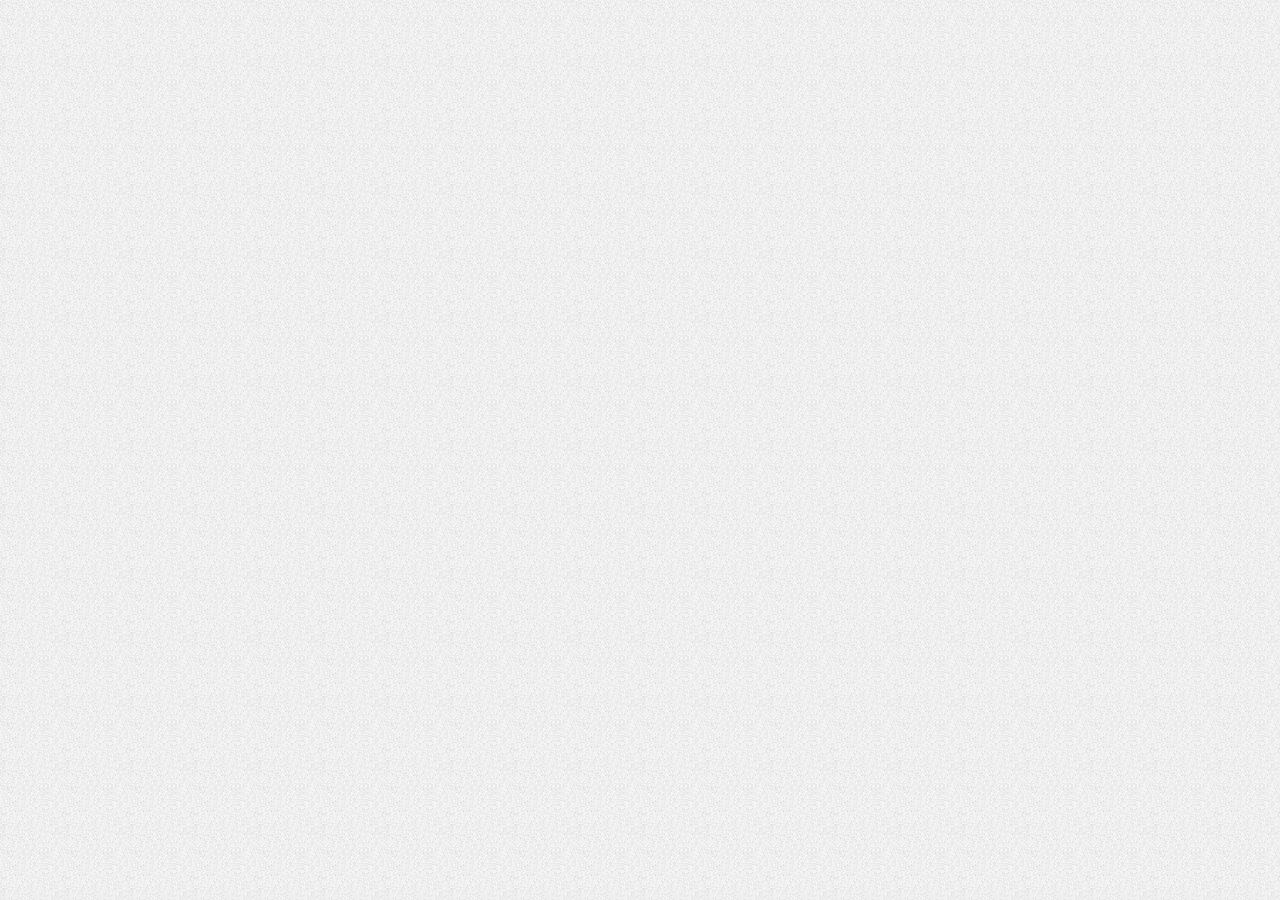
==== ui/view.html @ 33d932a0 "Add a graph viewer of the schema.  Still needs lots of work." ====
<!DOCTYPE html>
<html>
<head>
    <link rel="stylesheet" href="view.css" />
    <link rel="stylesheet" href="joint-0.9.0.min.css" />
    <script src="joint-0.9.0.min.js"></script>
    <script src="joint.layout.DirectedGraph.min.js"></script>
    <script src="joint.shapes.devs.min.js"></script>
    <script lang="javascript">
/* Came from the "uml" plug-in */
joint.shapes.schema = {};

joint.shapes.schema.Table = joint.shapes.basic.Generic.extend({
    markup: [
        '<g class="rotatable">',
          '<g class="scalable">',
            '<rect class="schema-table-name-rect"/><rect class="schema-table-columns-rect"/>',
          '</g>',
          '<text class="schema-table-name-text"/>',
        '</g>'
    ].join(''),

    defaults: joint.util.deepSupplement({
        type: 'schema.Table',
        attrs: {
            rect: { width: 200 },

            '.schema-table-name-rect': { stroke: 'black', 'stroke-width': 2, fill: {
                type: 'linearGradient',
                stops: [
                    { offset: '0%', color: '#0044e7' },
                    { offset: '100%', color: '#0034b1' },
                ] } },
            '.schema-table-columns-rect': { stroke: 'black', 'stroke-width': 2, fill: '#edf5fb' },

            '.schema-table-name-text': {
                'ref': '.schema-table-name-rect', 'ref-y': .5, 'ref-x': .5, 'text-anchor': 'middle', 'y-alignment': 'middle', 'font-weight': 'bold',
                'fill': 'black', 'font-size': 12,
                'font-family': 'Candara, Calibri, Segoe, "Segoe UI", Optima, Arial, sans-serif'
            }
        },

        name: [],
        columns: []

    }, joint.shapes.basic.Generic.prototype.defaults),

    initialize: function() {
        _.bindAll(this, 'updateRectangles');

        this.on('change:name change:columns', function() {
            this.updateRectangles();
            this.trigger('schema-update');
        });
        this.updateRectangles();
        joint.shapes.basic.Generic.prototype.initialize.apply(this, arguments);
    },

    getTableName: function() {
        return this.get('name');
    },

    updateRectangles: function() {
        var attrs = this.get('attrs');
        
        // Set the attributes for the name
        // The name is 1 line long, so the height is hard-coded to
        // 40.
        attrs['.schema-table-name-text'].text = this.getTableName();
        attrs['.schema-table-name-rect'].height = 40; // hard coded height
        
        // update the columns
        var offsetY = 40;
        var that = this;
        for (c in this.getEmbeddedCells()) {
            cell.translate(2, offsetY);
            offsetY += cell.size.height;
        }
    }

});

joint.shapes.schema.TableView = joint.dia.ElementView.extend({

    initialize: function() {
        joint.dia.ElementView.prototype.initialize.apply(this, arguments);

        this.model.on('schema-update', _.bind(function() {
            this.update();
            this.resize();
        }, this));
    }
});


joint.shapes.schema.ForeignKey = joint.dia.Link.extend({
    defaults: {
        type: 'schema.ForeignKey',
        attrs: {
            '.marker-target': { d: 'M 20 0 L 0 10 L 20 20 z', fill: 'black', stroke: 'black' },
        }
    }
});




function importfile(graph, filename) {
    $.get(filename, function (dom) {
        var tables = {};
        var columns = {};
        var edges = [];
        var column_list = [];
        var everything = [];
        
        $(dom).find('cell').each(function() {
            var el;
            var $cel = $(this);
            //console.log("cell " + $cel.attr("kind") + ", " + $cel.attr("id"));
            if ($cel.attr("kind") == "table") {
                el = new joint.shapes.schema.Table({
                    name: $cel.attr("name")
                });
                everything[everything.length] = el;
                tables[String($cel.attr("id"))] = {
                    name: $cel.attr("name"),
                    node: el
                };
                //console.log("tables[] = " + tables[String($cel.attr("id"))].name);
            } else if ($cel.attr("kind") == "column") {
                el = new joint.shapes.schema.Column({
                    name: $cel.attr("name"),
                    vtype: $cel.attr("type")
                });
                //console.log("-parent "+$cel.attr("parent"));
                everything[everything.length] = el;
                var col = {
                    tableid: String($cel.attr("parent")),
                    name: $cel.attr("name"),
                    vtype: $cel.attr("type"),
                    auto: $cel.attr("autoIncrement"),
                    node: el
                };
                columns[String($cel.attr("id"))] = col;
                column_list[column_list.length] = col;
            } else if ($cel.attr("kind") == "edge") {
                edges.push({
                    source: String($cel.attr("source")),
                    target: String($cel.attr("target"))
                });
            }
        });
        
        var i;
        for (i = 0; i < column_list.length; ++i) {
            var c = column_list[i];
            //console.log("c.tableid = " + c.tableid);
            //console.log("tables[] = " + tables[c.tableid]);
            tables[c.tableid].node.embed(c.node);
        }
        for (i = 0; i < edges.length; ++i) {
            var e = edges[i];
            var el = new joint.shapes.schema.ForeignKey({
                source: { id: columns[e.source].node },
                target: { id: columns[e.target].node }
            });
            everything.push(el);
        }
        
        graph.addCells(everything);
    });
}

$(document).ready(function () {
    var graph = new joint.dia.Graph;
    var paper = new joint.dia.Paper({
        el: $('#graph'),
        width: 600,
        height: 200,
        model: graph,
        gridSize: 10
    });
    
    
    
    graph.on('change:position', function(cell) {
        if (!! cell.type && cell.type !== 'schema.Table') {
            // don't allow edges and columns to be moved
            cell.set('position', cell.previous('position'));
        }
    });
    
    
    // Hard-coded name.  see genGraphXml.py
    importfile(graph, 'schema.graph.xml');
    
    // layout the boxes
    joint.layout.DirectedGraph.layout(graph, { setLinkVerticies: false });
});
    </script>
</head>
<body>
<div id="graph">
</div>
</body>
</html>
---- ui/view.css ----
body {
  width: 100%;
  height: 100%;
  margin: 0px;
  padding: 0px;
  background-image: url('background.png');
  background-color: #ccc;
}
---- ui/joint-0.9.0.min.css ----
/*! JointJS v0.9.0 - JavaScript diagramming library  2014-05-13 


This Source Code Form is subject to the terms of the Mozilla Public
License, v. 2.0. If a copy of the MPL was not distributed with this
file, You can obtain one at http://mozilla.org/MPL/2.0/.
 */

.viewport{-webkit-user-select:none;-moz-user-select:none;user-select:none}[magnet=true]:not(.element){cursor:crosshair}[magnet=true]:not(.element):hover{opacity:.7}.element{cursor:move}.element *{vector-effect:non-scaling-stroke;-moz-user-select:none;user-drag:none}.connection-wrap{fill:none;stroke:#000;stroke-width:15;stroke-linecap:round;stroke-linejoin:round;opacity:0;cursor:move}.connection-wrap:hover{opacity:.4;stroke-opacity:.4}.connection{fill:none;stroke-linejoin:round}.marker-source,.marker-target{vector-effect:non-scaling-stroke}.marker-vertices{opacity:0;cursor:move}.marker-arrowheads{opacity:0;cursor:move;cursor:-webkit-grab;cursor:-moz-grab}.link-tools{opacity:0;cursor:pointer}.link-tools .tool-options{display:none}.link-tools .tool-remove circle{fill:red}.link-tools .tool-remove path{fill:#fff}.link:hover .marker-vertices,.link:hover .marker-arrowheads,.link:hover .link-tools{opacity:1}.marker-vertex{fill:#1ABC9C}.marker-vertex:hover{fill:#34495E;stroke:none}.marker-arrowhead{fill:#1ABC9C}.marker-arrowhead:hover{fill:#F39C12;stroke:none}.marker-vertex-remove{cursor:pointer;opacity:.1;fill:#fff}.marker-vertex-group:hover .marker-vertex-remove{opacity:1}.marker-vertex-remove-area{opacity:.1;cursor:pointer}.marker-vertex-group:hover .marker-vertex-remove-area{opacity:1}text.highlighted{fill:red}.highlighted{outline:2px solid red;opacity:.7 \9}@-moz-document url-prefix(){.highlighted{opacity:.7}}doesnotexist:-o-prefocus,.highlighted{opacity:.7}.TextBlock .fobj body{background-color:transparent;margin:0}.TextBlock .fobj div{text-align:center;vertical-align:middle;display:table-cell;padding:0 5px}
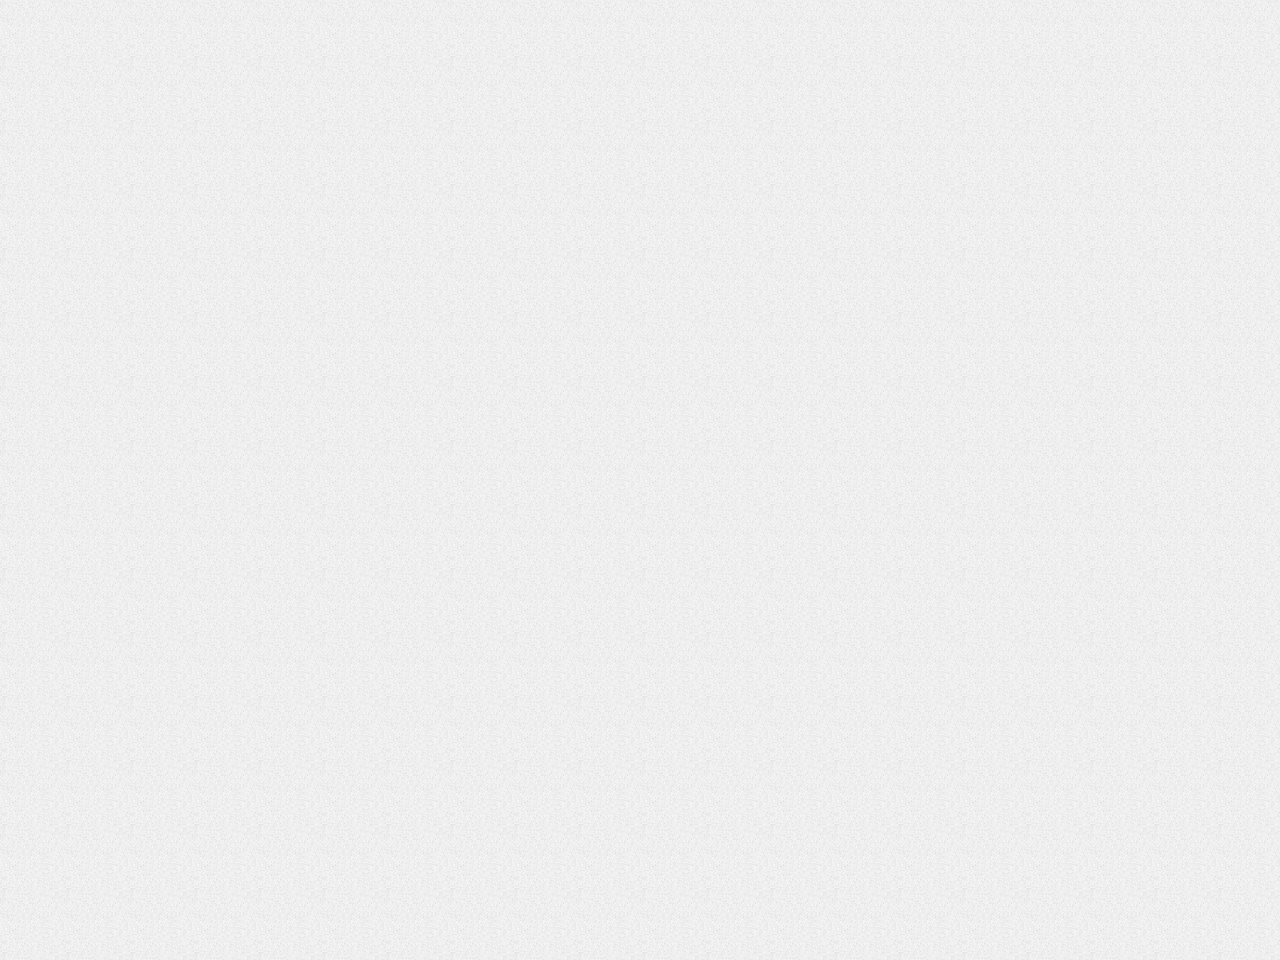
==== commit 8b3f1290: "Updates to the graph view." ====
--- a/ui/view.html
+++ b/ui/view.html
@@ -7,97 +7,13 @@
     <script src="joint.layout.DirectedGraph.min.js"></script>
     <script src="joint.shapes.devs.min.js"></script>
     <script lang="javascript">
-/* Came from the "uml" plug-in */
-joint.shapes.schema = {};
-
-joint.shapes.schema.Table = joint.shapes.basic.Generic.extend({
-    markup: [
-        '<g class="rotatable">',
-          '<g class="scalable">',
-            '<rect class="schema-table-name-rect"/><rect class="schema-table-columns-rect"/>',
-          '</g>',
-          '<text class="schema-table-name-text"/>',
-        '</g>'
-    ].join(''),
-
-    defaults: joint.util.deepSupplement({
-        type: 'schema.Table',
-        attrs: {
-            rect: { width: 200 },
-
-            '.schema-table-name-rect': { stroke: 'black', 'stroke-width': 2, fill: {
-                type: 'linearGradient',
-                stops: [
-                    { offset: '0%', color: '#0044e7' },
-                    { offset: '100%', color: '#0034b1' },
-                ] } },
-            '.schema-table-columns-rect': { stroke: 'black', 'stroke-width': 2, fill: '#edf5fb' },
-
-            '.schema-table-name-text': {
-                'ref': '.schema-table-name-rect', 'ref-y': .5, 'ref-x': .5, 'text-anchor': 'middle', 'y-alignment': 'middle', 'font-weight': 'bold',
-                'fill': 'black', 'font-size': 12,
-                'font-family': 'Candara, Calibri, Segoe, "Segoe UI", Optima, Arial, sans-serif'
-            }
-        },
-
-        name: [],
-        columns: []
-
-    }, joint.shapes.basic.Generic.prototype.defaults),
-
-    initialize: function() {
-        _.bindAll(this, 'updateRectangles');
-
-        this.on('change:name change:columns', function() {
-            this.updateRectangles();
-            this.trigger('schema-update');
-        });
-        this.updateRectangles();
-        joint.shapes.basic.Generic.prototype.initialize.apply(this, arguments);
-    },
-
-    getTableName: function() {
-        return this.get('name');
-    },
-
-    updateRectangles: function() {
-        var attrs = this.get('attrs');
-        
-        // Set the attributes for the name
-        // The name is 1 line long, so the height is hard-coded to
-        // 40.
-        attrs['.schema-table-name-text'].text = this.getTableName();
-        attrs['.schema-table-name-rect'].height = 40; // hard coded height
-        
-        // update the columns
-        var offsetY = 40;
-        var that = this;
-        for (c in this.getEmbeddedCells()) {
-            cell.translate(2, offsetY);
-            offsetY += cell.size.height;
-        }
-    }
-
-});
-
-joint.shapes.schema.TableView = joint.dia.ElementView.extend({
-
-    initialize: function() {
-        joint.dia.ElementView.prototype.initialize.apply(this, arguments);
-
-        this.model.on('schema-update', _.bind(function() {
-            this.update();
-            this.resize();
-        }, this));
-    }
-});
 
 
-joint.shapes.schema.ForeignKey = joint.dia.Link.extend({
+ForeignKey = joint.dia.Link.extend({
     defaults: {
         type: 'schema.ForeignKey',
         attrs: {
-            '.marker-target': { d: 'M 20 0 L 0 10 L 20 20 z', fill: 'black', stroke: 'black' },
+            '.marker-target': { d: 'M 10 0 L 0 5 L 10 10 z', fill: 'black', stroke: 'black' },
         }
     }
 });
@@ -110,63 +26,58 @@
         var tables = {};
         var columns = {};
         var edges = [];
-        var column_list = [];
         var everything = [];
+        var count = 0;
         
-        $(dom).find('cell').each(function() {
+        $(dom).find('table').each(function() {
             var el;
             var $cel = $(this);
-            //console.log("cell " + $cel.attr("kind") + ", " + $cel.attr("id"));
-            if ($cel.attr("kind") == "table") {
-                el = new joint.shapes.schema.Table({
-                    name: $cel.attr("name")
+            console.log("cell " + $cel.attr("id"));
+            var column_names = [];
+            $cel.find('column').each(function() {
+                var $col = $(this);
+                var name = $col.attr("name");
+                // map the column id to the table id
+                columns[String($col.attr("id"))] = String($cel.attr("id"));
+                column_names.push($col.attr("name"));
+            });
+            el = new joint.shapes.basic.Rect({
+                position: { x: ((count % 10) * 60), y: ((count / 10) * 100) },
+                size: { width: 60, height: 100 },
+                attrs: {
+                    rect: {
+                        fill: 'blue'
+                    },
+                    text: {
+                        text: $cel.attr("name") + '\n' + column_names.join('\n'),
+                        fill: 'white'
+                    }
+                }
+                //,
+                //name: $cel.attr("name"),
+                //columns: column_names
+            });
+            everything[everything.length] = el;
+            tables[String($cel.attr("id"))] = el;
+            count++;
+        });
+        $(dom).find('edge').each(function() {
+            var $cel = $(this);
+            var src_id = String($cel.attr("source"));
+            var target_id = String($cel.attr("target"));
+            if (!! columns[src_id] && !! columns[target_id]) {
+                var src_table_el = tables[columns[src_id]];
+                var target_table_el = tables[columns[target_id]];
+                var el = new ForeignKey({
+                    // Should reference columns, but for now
+                    source: { id: src_table_el },
+                    target: { id: target_table_el }
                 });
-                everything[everything.length] = el;
-                tables[String($cel.attr("id"))] = {
-                    name: $cel.attr("name"),
-                    node: el
-                };
-                //console.log("tables[] = " + tables[String($cel.attr("id"))].name);
-            } else if ($cel.attr("kind") == "column") {
-                el = new joint.shapes.schema.Column({
-                    name: $cel.attr("name"),
-                    vtype: $cel.attr("type")
-                });
-                //console.log("-parent "+$cel.attr("parent"));
-                everything[everything.length] = el;
-                var col = {
-                    tableid: String($cel.attr("parent")),
-                    name: $cel.attr("name"),
-                    vtype: $cel.attr("type"),
-                    auto: $cel.attr("autoIncrement"),
-                    node: el
-                };
-                columns[String($cel.attr("id"))] = col;
-                column_list[column_list.length] = col;
-            } else if ($cel.attr("kind") == "edge") {
-                edges.push({
-                    source: String($cel.attr("source")),
-                    target: String($cel.attr("target"))
-                });
+                everything.push(el);
+            } else {
+                console.log(String($cel.attr("id"))+": could not find reference to both "+src_id+" and "+target_id);
             }
         });
-        
-        var i;
-        for (i = 0; i < column_list.length; ++i) {
-            var c = column_list[i];
-            //console.log("c.tableid = " + c.tableid);
-            //console.log("tables[] = " + tables[c.tableid]);
-            tables[c.tableid].node.embed(c.node);
-        }
-        for (i = 0; i < edges.length; ++i) {
-            var e = edges[i];
-            var el = new joint.shapes.schema.ForeignKey({
-                source: { id: columns[e.source].node },
-                target: { id: columns[e.target].node }
-            });
-            everything.push(el);
-        }
-        
         graph.addCells(everything);
     });
 }
@@ -175,8 +86,8 @@
     var graph = new joint.dia.Graph;
     var paper = new joint.dia.Paper({
         el: $('#graph'),
-        width: 600,
-        height: 200,
+        width: '100%',
+        height: '40em',
         model: graph,
         gridSize: 10
     });
@@ -195,7 +106,7 @@
     importfile(graph, 'schema.graph.xml');
     
     // layout the boxes
-    joint.layout.DirectedGraph.layout(graph, { setLinkVerticies: false });
+    //joint.layout.DirectedGraph.layout(graph, { setLinkVerticies: false });
 });
     </script>
 </head>
--- a/ui/view.css
+++ b/ui/view.css
@@ -1,8 +1,18 @@
 body {
   width: 100%;
-  height: 100%;
+  height: 60em;
   margin: 0px;
   padding: 0px;
   background-image: url('background.png');
   background-color: #ccc;
+  overflow: auto;
+  top: 0px;
+  bottom: 1em;
+  left: 0;
+  right: 0;
+  position: absolute;
+  outline: medium none;
+}
+#graph {
+ height: 60em;
 }
